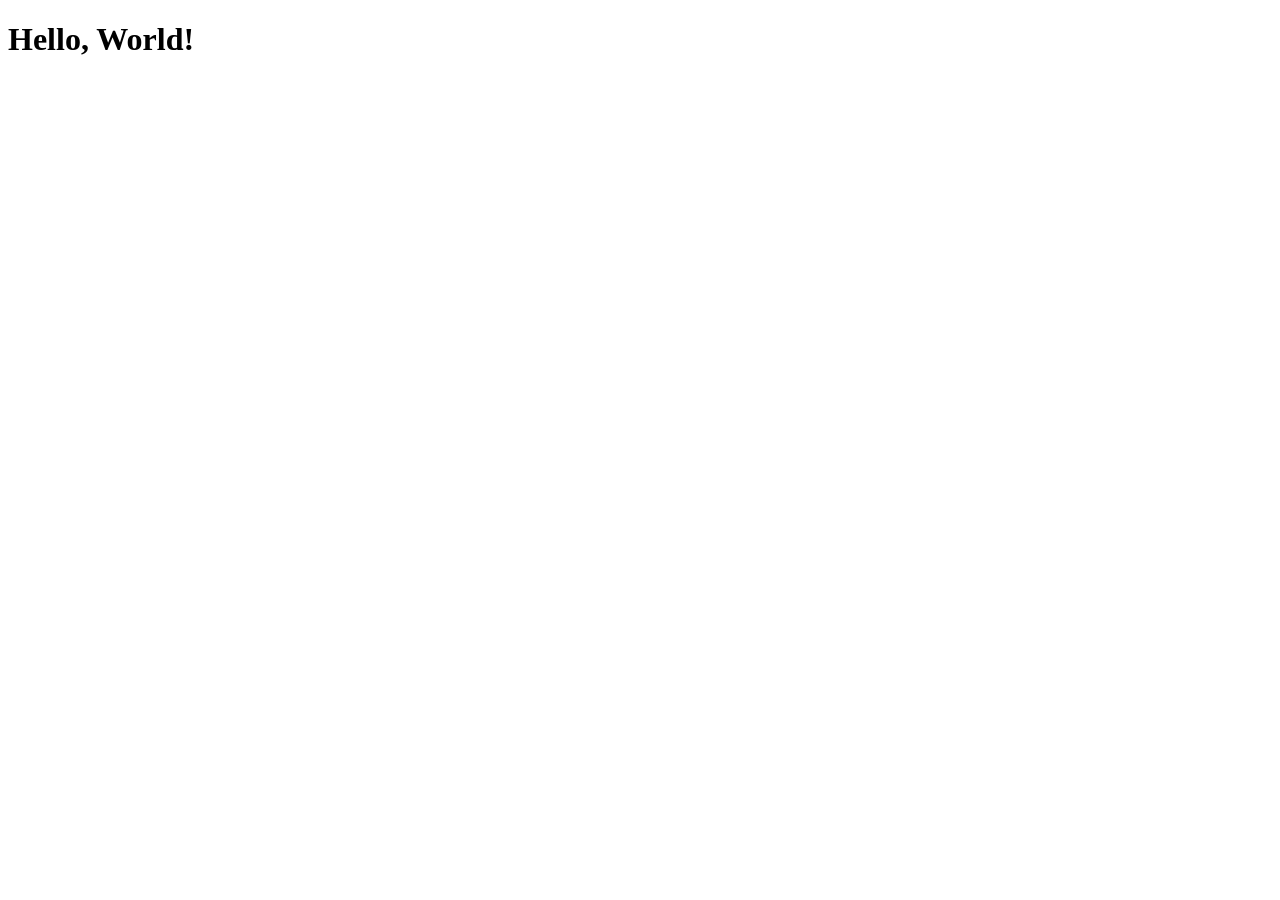
==== index.html @ 418e8315 "Create index.html" ====
<!DOCTYPE html>
<html lang="en">
<head>
    <meta charset="UTF-8">
    <meta name="viewport" content="width=device-width, initial-scale=1.0">
    <title>Document</title>
</head>
<body>
    <h1> Hello, World! </h1>
</body>
</html>
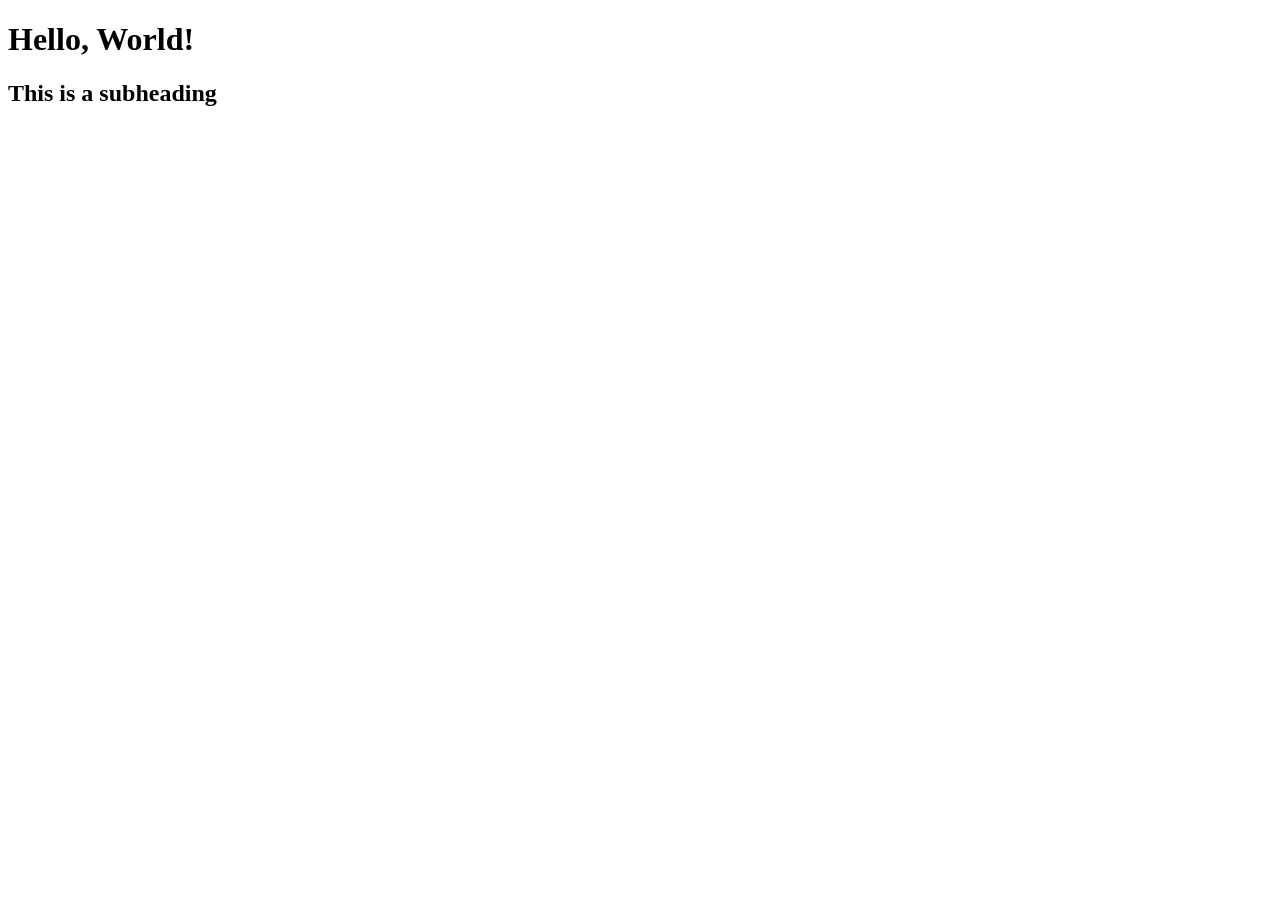
==== commit 12547c72: "Update index.html" ====
--- a/index.html
+++ b/index.html
@@ -7,5 +7,6 @@
 </head>
 <body>
     <h1> Hello, World! </h1>
+    <h2> This is a subheading </h2>
 </body>
 </html>
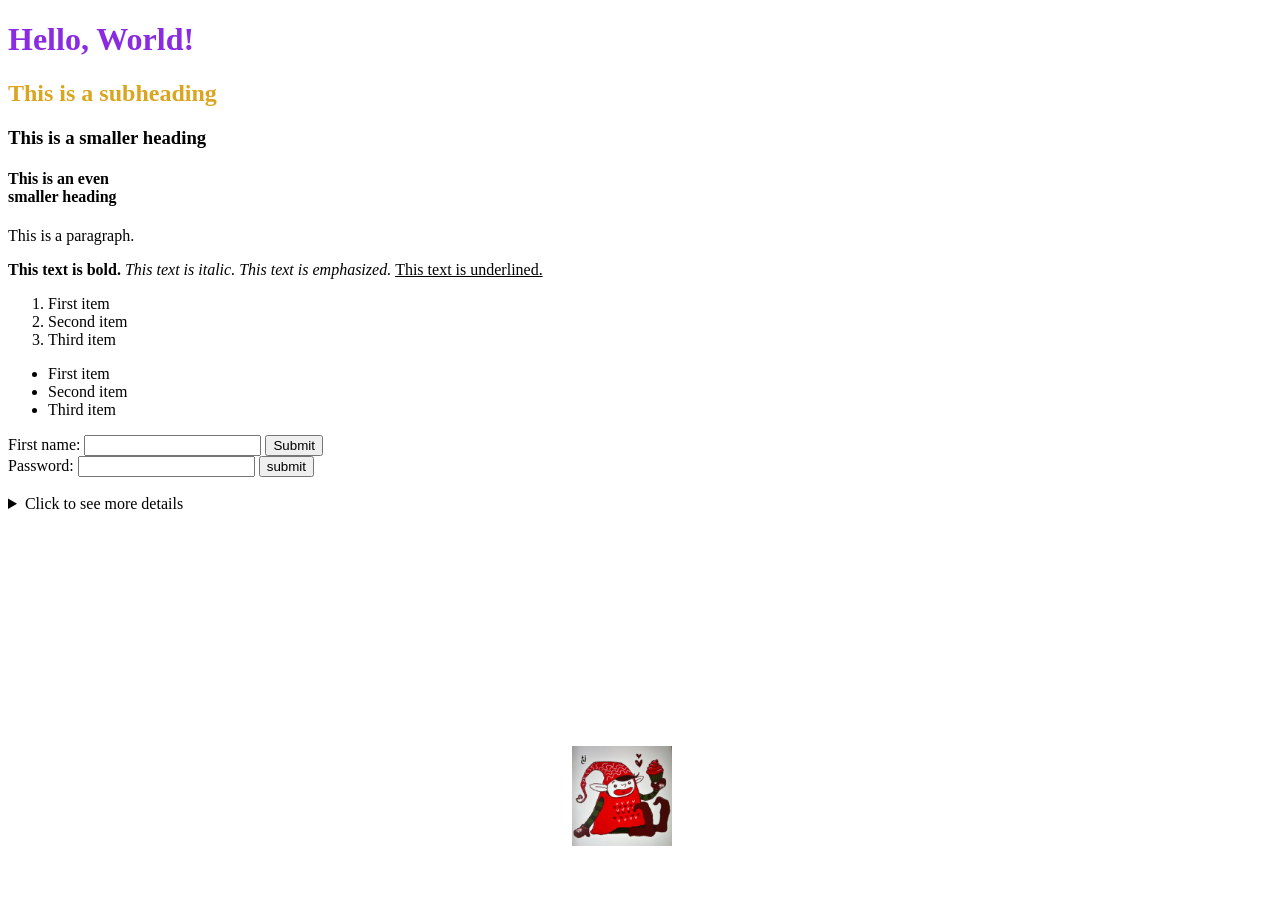
==== commit c8804ba0: "W3 W3 photos and coding" ====
--- a/index.html
+++ b/index.html
@@ -4,9 +4,51 @@
     <meta charset="UTF-8">
     <meta name="viewport" content="width=device-width, initial-scale=1.0">
     <title>Document</title>
+    <link rel="stylesheet" href="Style.css">
+    
 </head>
 <body>
-    <h1> Hello, World! </h1>
+    <h1 style="color:blueviolet"> Hello, World! </h1>
     <h2> This is a subheading </h2>
+    <h3> This is a smaller heading </h3>
+    <h4> This is an even <br> smaller heading </h4>
+    <p> This is a paragraph. </p>
+    <strong> This text is bold. </strong>
+    <i> This text is italic. </i>
+    <em> This text is emphasized. </em>    
+    <u> This text is underlined. </u>
+    <ol>
+        <li> First item </li>
+        <li> Second item </li>
+        <li> Third item </li>
+    </ol>
+
+    <ul>
+        <li> First item </li>
+        <li> Second item </li>
+        <li> Third item </li>
+    </ul>
+
+    <form>
+        First name: <input type="text" name="firstname">
+        <input type="submit" value="Submit">
+        <br>
+        Password: <input type="password" name="password" >
+        <button> submit </button>
+    </form>
+
+    <br>
+
+    <details>
+        <summary> Click to see more details </summary>
+        <p> This is additional information that can be revealed by clicking the summary. </p>
+    </details>
+
+    <br>
+
+   <iframe width="560" height="315" src="https://www.youtube.com/embed/zuwDjJKBR5Q?si=0ST-94BXBSaXgJgm" title="YouTube video player" frameborder="0" allow="accelerometer; autoplay; clipboard-write; encrypted-media; gyroscope; picture-in-picture; web-share" referrerpolicy="strict-origin-when-cross-origin" allowfullscreen></iframe>
+   
+    <!-- This is a comment -->
+    <img src="386469114_135183962985692_1788486598724924312_n.jpg" alt="An image" width="100vh">
 </body>
 </html>
--- a/Style.css
+++ b/Style.css
@@ -0,0 +1,5 @@
+h2 {
+    color:goldenrod;
+}
+
+background-color: lightviolet;
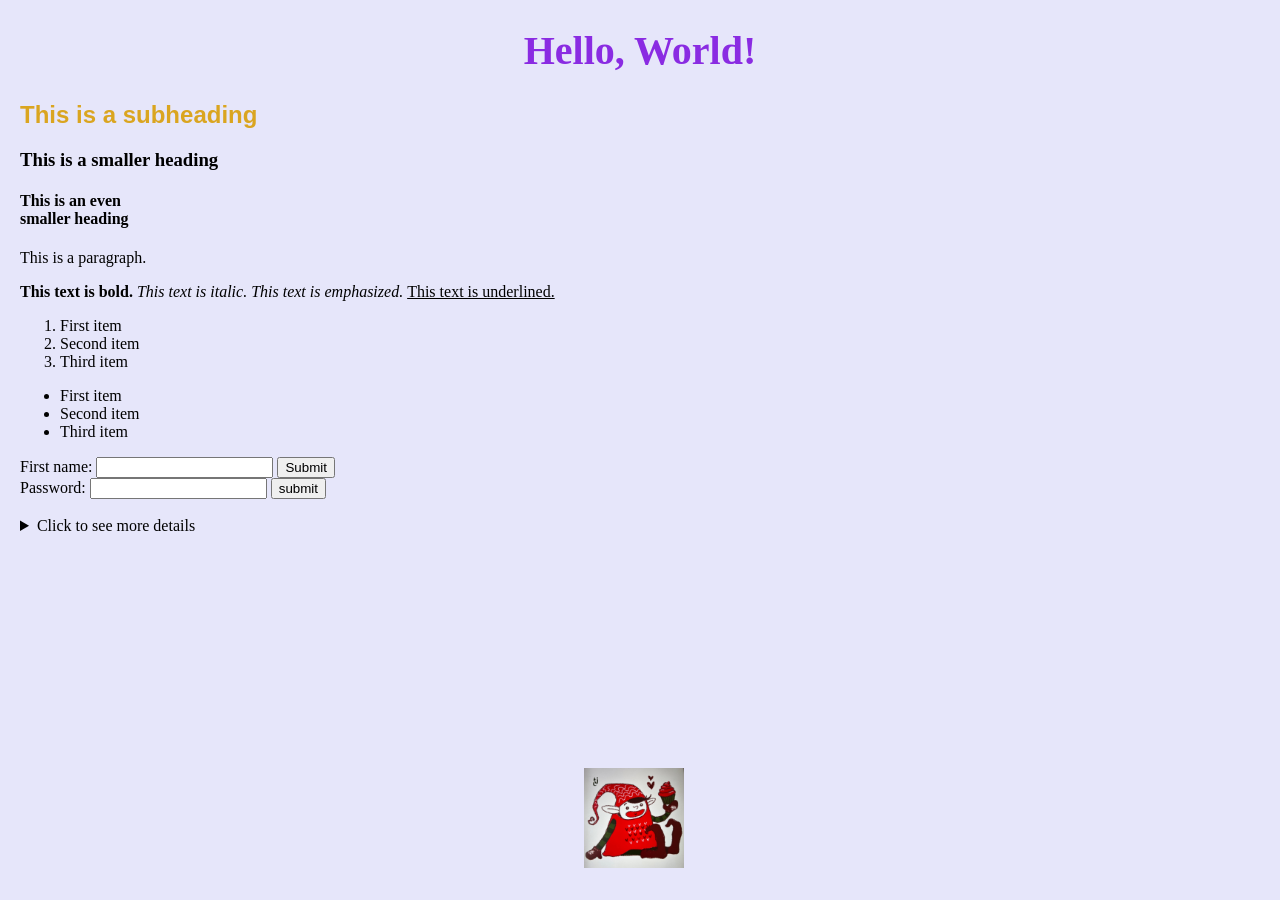
==== commit 72fe526a: "W4 Edited css" ====
--- a/index.html
+++ b/index.html
@@ -8,6 +8,7 @@
     
 </head>
 <body>
+    
     <h1 style="color:blueviolet"> Hello, World! </h1>
     <h2> This is a subheading </h2>
     <h3> This is a smaller heading </h3>
--- a/Style.css
+++ b/Style.css
@@ -1,5 +1,15 @@
 h2 {
     color:goldenrod;
+    font-family: 'Arial', sans-serif;
+    font-size: 24px;
 }
 
-background-color: lightviolet;
+h1 {
+    text-align: center;
+    font-size: 40px;
+}
+
+body {
+    background-color:lavender;
+    margin: 20px;
+}
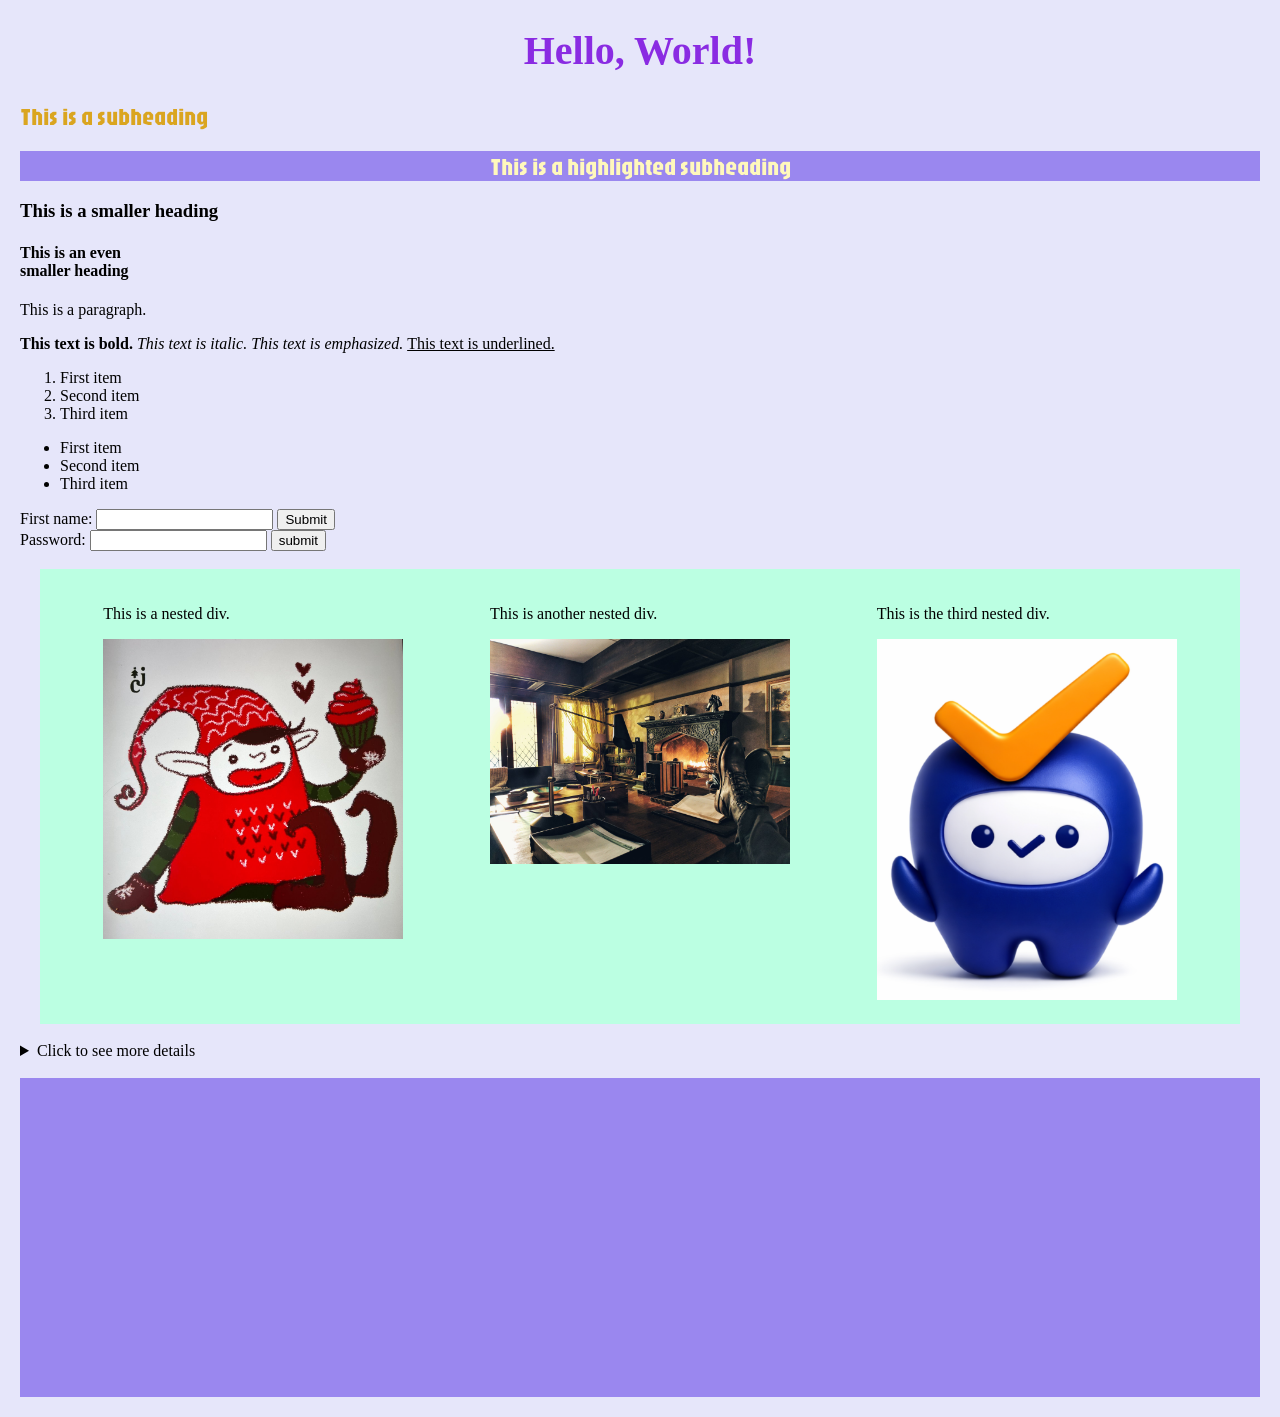
==== commit db23d077: "W4 Class stuff" ====
--- a/index.html
+++ b/index.html
@@ -5,12 +5,16 @@
     <meta name="viewport" content="width=device-width, initial-scale=1.0">
     <title>Document</title>
     <link rel="stylesheet" href="Style.css">
+    <link rel="preconnect" href="https://fonts.googleapis.com">
+    <link rel="preconnect" href="https://fonts.gstatic.com" crossorigin>
+    <link href="https://fonts.googleapis.com/css2?family=Jaro:opsz@6..72&display=swap" rel="stylesheet">
     
 </head>
 <body>
     
     <h1 style="color:blueviolet"> Hello, World! </h1>
     <h2> This is a subheading </h2>
+    <h2 class="highlight"> This is a highlighted subheading </h2>
     <h3> This is a smaller heading </h3>
     <h4> This is an even <br> smaller heading </h4>
     <p> This is a paragraph. </p>
@@ -40,16 +44,34 @@
 
     <br>
 
+    <div class="container">
+        <div>
+            <p> This is a nested div. </p>
+        <img src="386469114_135183962985692_1788486598724924312_n.jpg" alt="An image" width="300vh">
+        </div>
+        <div>
+            <p> This is another nested div. </p>
+        <img src="D3ZRnLlUIAAV9lF.JPG" alt="An image" width="300vh">
+        </div>
+        <div>
+            <p> This is the third nested div. </p>
+        <img src="2026-03-18  5.18.38.png" alt="An image" width="300vh">
+        </div>
+
+    </div>
+
+    <br>
+
     <details>
         <summary> Click to see more details </summary>
         <p> This is additional information that can be revealed by clicking the summary. </p>
     </details>
 
     <br>
-
+<div class="highlight">
    <iframe width="560" height="315" src="https://www.youtube.com/embed/zuwDjJKBR5Q?si=0ST-94BXBSaXgJgm" title="YouTube video player" frameborder="0" allow="accelerometer; autoplay; clipboard-write; encrypted-media; gyroscope; picture-in-picture; web-share" referrerpolicy="strict-origin-when-cross-origin" allowfullscreen></iframe>
+</div>
+    <!-- This is a comment -->
    
-    <!-- This is a comment -->
-    <img src="386469114_135183962985692_1788486598724924312_n.jpg" alt="An image" width="100vh">
 </body>
 </html>
--- a/Style.css
+++ b/Style.css
@@ -1,6 +1,6 @@
 h2 {
     color:goldenrod;
-    font-family: 'Arial', sans-serif;
+    font-family: 'Jaro';
     font-size: 24px;
 }
 
@@ -13,3 +13,20 @@
     background-color:lavender;
     margin: 20px;
 }
+
+.highlight {
+    background-color:rgb(154, 135, 239);
+    font-weight: bold;
+    color: rgb(255, 248, 188);
+    text-align: center;
+}
+
+.container {
+    display: flex;
+    flex-direction: row;
+    justify-content: space-around;
+    background-color: rgb(187, 255, 226);
+    padding: 20px;
+    margin-left: 20px;
+    margin-right: 20px;
+}
